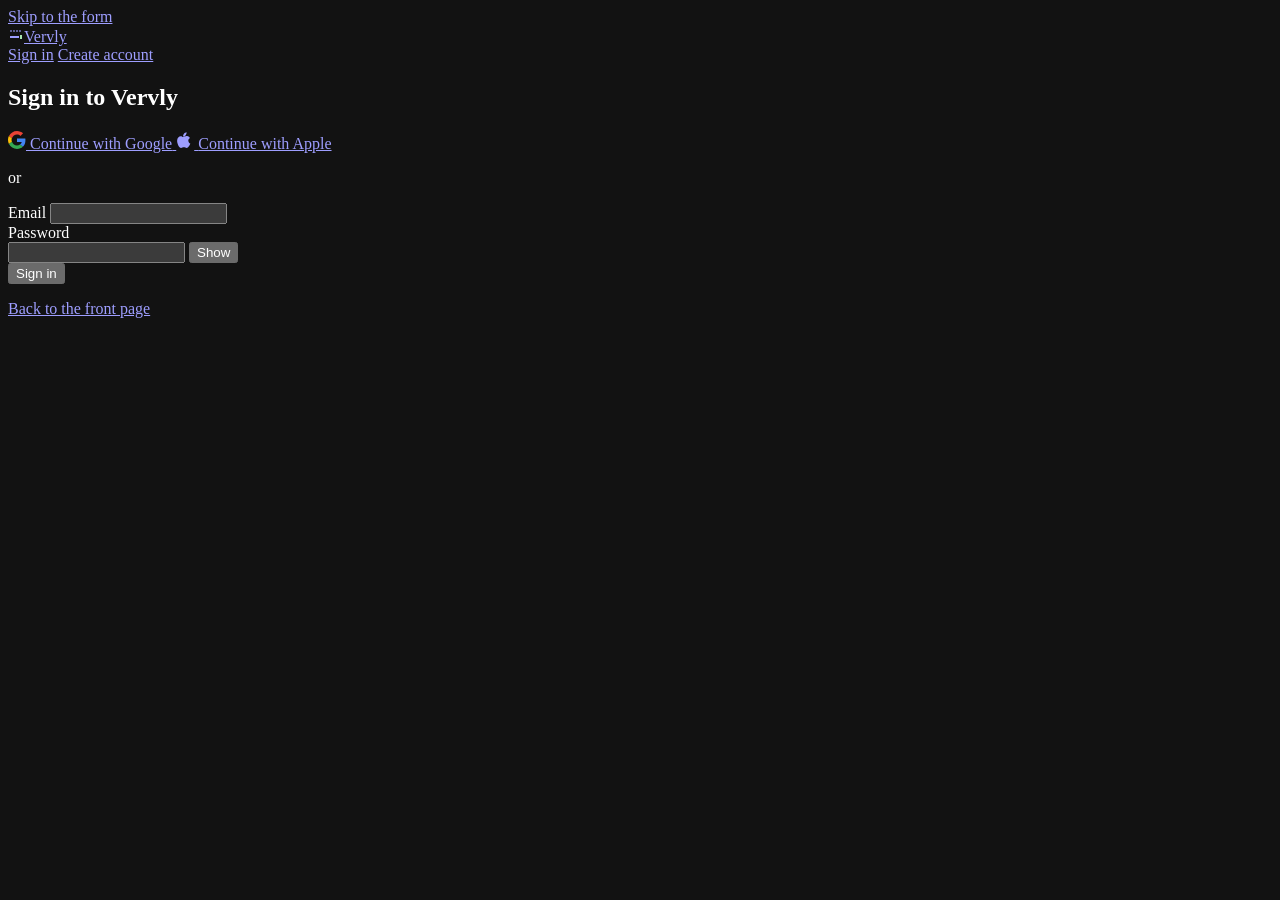
==== web/auth.html @ fd2311b3 "Ship Vervly: cloud deploy kit, paywall with Managed Payments, Resend sign-in mail Everything since t" ====
<!doctype html>
<html lang="en">
<head>
<meta charset="utf-8">
<meta name="viewport" content="width=device-width, initial-scale=1, viewport-fit=cover">
<title>Sign in to Vervly</title>
<meta name="description" content="Sign in to Vervly or create an account.">
<meta name="color-scheme" content="dark">
<meta name="theme-color" content="#0e1013">
<link rel="icon" type="image/svg+xml" href="/brand/favicon.svg">

<link rel="preconnect" href="https://fonts.googleapis.com">
<link rel="preconnect" href="https://fonts.gstatic.com" crossorigin>
<!-- Literata for what people read, Source Sans 3 for controls, Fira Mono for numerals and the field.
     Loaded without blocking; styles.css carries full fallback stacks. -->
<link rel="stylesheet" media="print" onload="this.media='all'"
      href="https://fonts.googleapis.com/css2?family=Literata:ital,opsz,wght@0,7..72,400;0,7..72,500;1,7..72,400&family=Source+Sans+3:wght@400;500;600&family=Fira+Mono:wght@400;500&display=swap">
<noscript><link rel="stylesheet"
      href="https://fonts.googleapis.com/css2?family=Literata:ital,opsz,wght@0,7..72,400;0,7..72,500;1,7..72,400&family=Source+Sans+3:wght@400;500;600&family=Fira+Mono:wght@400;500&display=swap"></noscript>

<link rel="stylesheet" href="/styles.css?v=202609101430">
<link rel="stylesheet" href="/auth.css?v=202609101430">
</head>
<body class="auth">

<a class="skip-link" href="#email">Skip to the form</a>


<!-- one column, quiet in the field, with the card in it. auth.js picks the mode
     from the path (/signin or /signup) and switches it without a reload. -->
<main class="auth-stage" data-field-quiet>

  <a class="wordmark auth-wordmark" href="/" aria-label="Vervly, front page"><span class="wordmark-mark"><svg xmlns="http://www.w3.org/2000/svg" viewBox="0 0 16 16" width="16" height="16" fill="currentColor" aria-hidden="true"><g opacity=".55"><rect x="2" y="4" width="2" height="2"/><rect x="5" y="4" width="2" height="2"/><rect x="8" y="4" width="2" height="2"/><rect x="11" y="4" width="2" height="2"/></g><rect x="2" y="10" width="9" height="2"/><rect x="12" y="9" width="2" height="4" fill="#a8e6b0"/></svg></span>Vervly</a>

  <section class="auth-card" data-solid aria-labelledby="auth-h">
    <nav class="modes" aria-label="Sign in or create an account">
      <a class="mode" id="mode-signin" href="/signin" data-mode="signin" aria-current="page">Sign in</a>
      <a class="mode" id="mode-signup" href="/signup" data-mode="signup">Create account</a>
    </nav>

    <h1 class="auth-h" id="auth-h">Sign in to Vervly</h1>

    <p class="auth-alert" id="auth-alert" role="alert" hidden></p>

    <!-- provider sign-in. The hrefs carry ?next= (auth.js sets it); a provider
         the server has no keys for redirects back here with ?error= and the
         alert above explains. -->
    <div class="auth-oauth" id="auth-oauth">
      <a class="btn btn-oauth" id="oauth-google" href="/api/auth/oauth/google/start?next=/app" rel="nofollow">
        <svg class="oauth-mark" viewBox="0 0 48 48" width="18" height="18" aria-hidden="true"><path fill="#EA4335" d="M24 9.5c3.5 0 6.7 1.2 9.2 3.6l6.9-6.9C35.9 2.4 30.3 0 24 0 14.6 0 6.5 5.4 2.6 13.2l8 6.2C12.5 13.6 17.8 9.5 24 9.5z"/><path fill="#4285F4" d="M46.5 24.5c0-1.6-.1-3.1-.4-4.5H24v9h12.7c-.6 3-2.3 5.5-4.8 7.2l7.7 6c4.5-4.2 6.9-10.3 6.9-17.7z"/><path fill="#FBBC05" d="M10.6 28.6A14.6 14.6 0 0 1 9.5 24c0-1.6.3-3.1.8-4.6l-8-6.2A24 24 0 0 0 0 24c0 3.9.9 7.5 2.6 10.8l8-6.2z"/><path fill="#34A853" d="M24 48c6.3 0 11.7-2.1 15.6-5.7l-7.7-6c-2.1 1.4-4.8 2.3-7.9 2.3-6.2 0-11.5-4.1-13.4-9.9l-8 6.2C6.5 42.6 14.6 48 24 48z"/></svg>
        <span>Continue with Google</span>
      </a>
      <a class="btn btn-oauth" id="oauth-apple" href="/api/auth/oauth/apple/start?next=/app" rel="nofollow">
        <svg class="oauth-mark" viewBox="0 0 24 24" width="18" height="18" fill="currentColor" aria-hidden="true"><path d="M16.4 12.7c0 3.1 2.7 4.1 2.7 4.1s-2.1 5.9-4.9 5.9c-1.3 0-2.3-.9-3.7-.9s-2.5.9-3.7.9C4 22.7 1.5 16.9 1.5 13c0-3.9 2.5-6 4.8-6 1.5 0 2.7 1 3.6 1s2.4-1.2 4.1-1.2c.7 0 3.1.3 4.6 2.4-.1.1-2.2 1.2-2.2 3.5zM12.9 5.5c.8-1 1.4-2.3 1.2-3.7-1.2.1-2.6.8-3.4 1.8-.8.9-1.4 2.2-1.2 3.6 1.3.1 2.6-.7 3.4-1.7z"/></svg>
        <span>Continue with Apple</span>
      </a>
    </div>
    <p class="auth-or" aria-hidden="true"><span>or</span></p>

    <form class="auth-form" id="auth-form" method="post" action="/api/auth/signin" novalidate>
      <div class="f" id="f-name" hidden>
        <label class="f-label" for="name">Name <span class="f-opt">(optional)</span></label>
        <input class="f-input" id="name" name="name" type="text" autocomplete="name" autocapitalize="words" maxlength="80">
      </div>

      <div class="f" id="f-email">
        <label class="f-label" for="email">Email</label>
        <input class="f-input" id="email" name="email" type="email" autocomplete="email" inputmode="email"
               spellcheck="false" autocapitalize="off" required aria-describedby="email-err">
        <p class="f-err" id="email-err" hidden></p>
      </div>

      <div class="f" id="f-password">
        <label class="f-label" for="password">Password</label>
        <div class="f-pw">
          <input class="f-input" id="password" name="password" type="password" autocomplete="current-password"
                 required minlength="8" aria-describedby="password-hint password-err">
          <button class="pw-toggle" id="pw-toggle" type="button" aria-pressed="false" aria-controls="password"
                  aria-label="Show password">Show</button>
        </div>
        <p class="f-hint" id="password-hint" hidden>At least 8 characters.</p>
        <p class="f-err" id="password-err" hidden></p>
      </div>

      <button class="btn btn-primary auth-submit" id="auth-submit" type="submit">Sign in</button>
    </form>
  </section>

  <p class="auth-back"><a href="/">Back to the front page</a></p>

</main>

<script src="/auth.js?v=202609101430" defer></script>
</body>
</html>
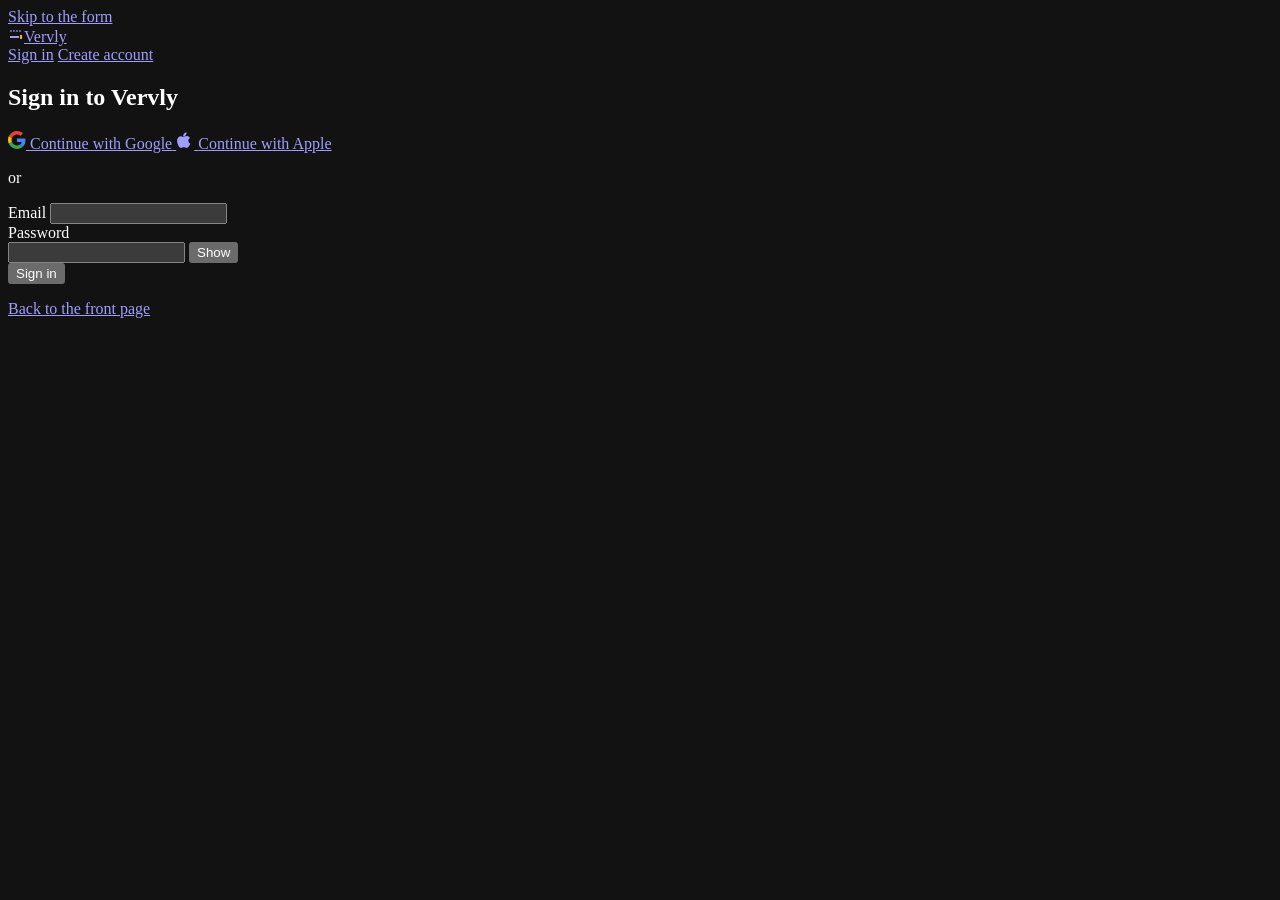
==== commit b8448a2c: "Theme the site in UC Berkeley's palette and typefaces, and pitch it as made in Berkeley Colour token" ====
--- a/web/auth.html
+++ b/web/auth.html
@@ -6,20 +6,20 @@
 <title>Sign in to Vervly</title>
 <meta name="description" content="Sign in to Vervly or create an account.">
 <meta name="color-scheme" content="dark">
-<meta name="theme-color" content="#0e1013">
+<meta name="theme-color" content="#031540">
 <link rel="icon" type="image/svg+xml" href="/brand/favicon.svg">
 
 <link rel="preconnect" href="https://fonts.googleapis.com">
 <link rel="preconnect" href="https://fonts.gstatic.com" crossorigin>
-<!-- Literata for what people read, Source Sans 3 for controls, Fira Mono for numerals and the field.
+<!-- Berkeley's web pair: Source Serif 4 for what people read, Inter for controls; Fira Mono for numerals and the field.
      Loaded without blocking; styles.css carries full fallback stacks. -->
 <link rel="stylesheet" media="print" onload="this.media='all'"
-      href="https://fonts.googleapis.com/css2?family=Literata:ital,opsz,wght@0,7..72,400;0,7..72,500;1,7..72,400&family=Source+Sans+3:wght@400;500;600&family=Fira+Mono:wght@400;500&display=swap">
+      href="https://fonts.googleapis.com/css2?family=Inter:wght@400;500;600&family=Source+Serif+4:ital,opsz,wght@0,8..60,400;0,8..60,500;1,8..60,400&family=Barlow+Condensed:wght@500;600&family=Fira+Mono:wght@400;500&display=swap">
 <noscript><link rel="stylesheet"
-      href="https://fonts.googleapis.com/css2?family=Literata:ital,opsz,wght@0,7..72,400;0,7..72,500;1,7..72,400&family=Source+Sans+3:wght@400;500;600&family=Fira+Mono:wght@400;500&display=swap"></noscript>
+      href="https://fonts.googleapis.com/css2?family=Inter:wght@400;500;600&family=Source+Serif+4:ital,opsz,wght@0,8..60,400;0,8..60,500;1,8..60,400&family=Barlow+Condensed:wght@500;600&family=Fira+Mono:wght@400;500&display=swap"></noscript>
 
-<link rel="stylesheet" href="/styles.css?v=202609101430">
-<link rel="stylesheet" href="/auth.css?v=202609101430">
+<link rel="stylesheet" href="/styles.css?v=202610062130">
+<link rel="stylesheet" href="/auth.css?v=202610062130">
 </head>
 <body class="auth">
 
@@ -30,7 +30,7 @@
      from the path (/signin or /signup) and switches it without a reload. -->
 <main class="auth-stage" data-field-quiet>
 
-  <a class="wordmark auth-wordmark" href="/" aria-label="Vervly, front page"><span class="wordmark-mark"><svg xmlns="http://www.w3.org/2000/svg" viewBox="0 0 16 16" width="16" height="16" fill="currentColor" aria-hidden="true"><g opacity=".55"><rect x="2" y="4" width="2" height="2"/><rect x="5" y="4" width="2" height="2"/><rect x="8" y="4" width="2" height="2"/><rect x="11" y="4" width="2" height="2"/></g><rect x="2" y="10" width="9" height="2"/><rect x="12" y="9" width="2" height="4" fill="#a8e6b0"/></svg></span>Vervly</a>
+  <a class="wordmark auth-wordmark" href="/" aria-label="Vervly, front page"><span class="wordmark-mark"><svg xmlns="http://www.w3.org/2000/svg" viewBox="0 0 16 16" width="16" height="16" fill="currentColor" aria-hidden="true"><g opacity=".55"><rect x="2" y="4" width="2" height="2"/><rect x="5" y="4" width="2" height="2"/><rect x="8" y="4" width="2" height="2"/><rect x="11" y="4" width="2" height="2"/></g><rect x="2" y="10" width="9" height="2"/><rect x="12" y="9" width="2" height="4" fill="#FDB515"/></svg></span>Vervly</a>
 
   <section class="auth-card" data-solid aria-labelledby="auth-h">
     <nav class="modes" aria-label="Sign in or create an account">
@@ -90,6 +90,6 @@
 
 </main>
 
-<script src="/auth.js?v=202609101430" defer></script>
+<script src="/auth.js?v=202610062130" defer></script>
 </body>
 </html>
